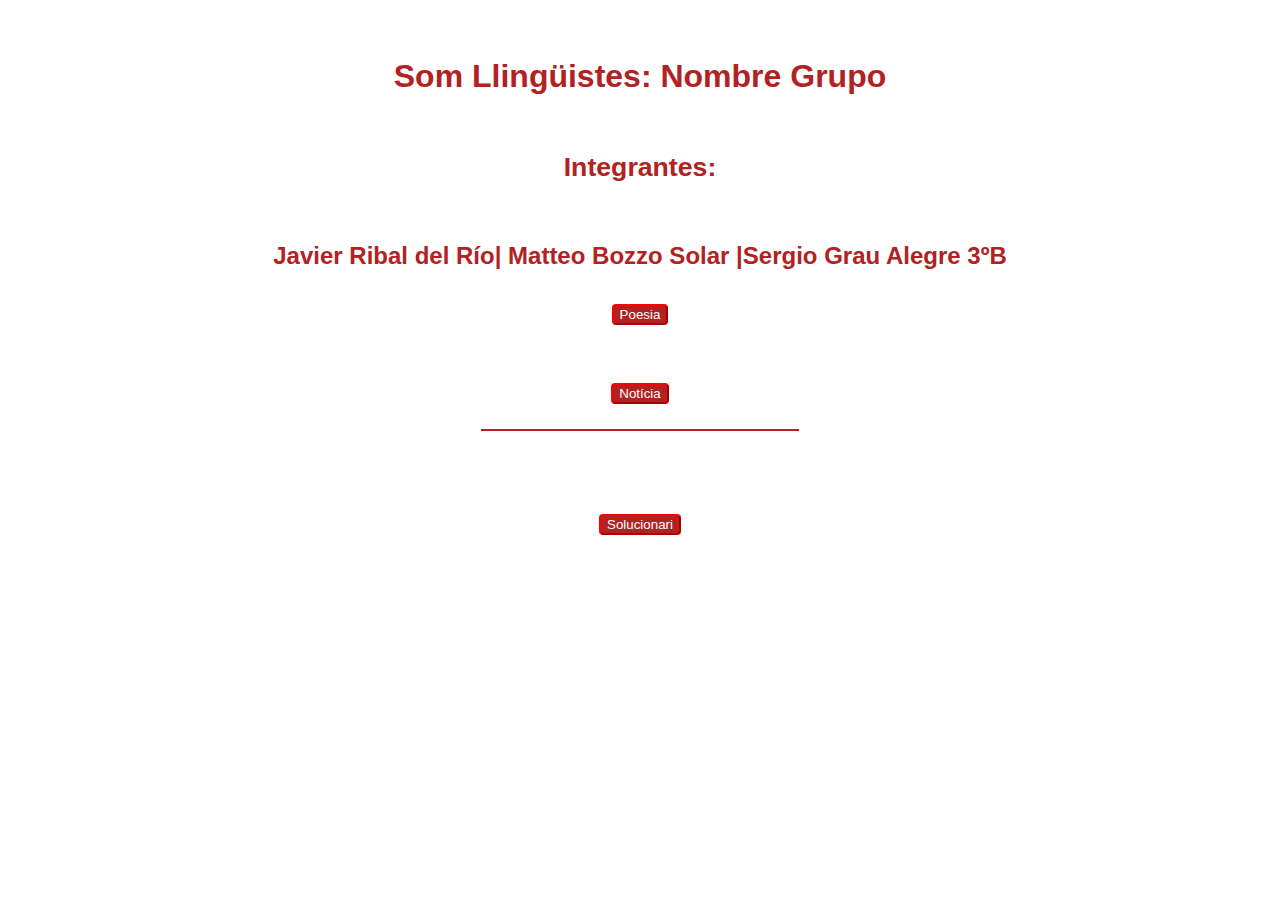
==== index.html @ ad10abd3 "Hecho todo, a falta de la revisión ortografíca" ====
<html>

<head>
  <title>Som Llingüistes</title>
  <meta content="">
  <link rel="stylesheet" type="text/css" href="estilos.css" />

  <style></style>
</head>

<body>

  <div class="Cabeceras_Centradas">

    <h1>Som Llingüistes: 
    <!--Nombre del Grupo-->
    Nombre Grupo</h1>

    <h2>Integrantes:</h2>

    <h3>Javier Ribal del Río|

    Matteo Bozzo Solar

    |Sergio Grau Alegre 3ºB</h3>

   

  </div>

  <div class="Tablon_Botones" style="font-size: 50;">

    <a href="poesia.html"><button class="boton">Poesia</button></a>

    <bR>

    <br>

    <a href="noticia.html"><button class="boton">Notícia</button></a>

    <br>

    <hr width="25%" color="firebrick">

    <br>

    <a href="solucionario.html"><button class="boton">Solucionari</button></a>



  </div>

</body>

</html>
---- estilos.css ----
body {
    font-family: Helvetica;
    font-size: 12pt;
}



.azul{
	font-size: 12pt;
	color: blue;
}  

a{
    
    color: #ffffff;
    
}


/* etiqueta*/

h1 {
    font-size: 24pt;
    color: firebrick;
    padding-top: 50px;
    padding-bottom: 10px;
}

h2 {
    font-size: 20pt;
    color: firebrick;
    padding-top: 25px;
    padding-bottom: 10px;
}

h3 {
    font-size: 18pt;
    color: firebrick;
    padding-top: 25px;
    padding-bottom: 10px;
}

h4 {
    font-size: 16pt;
    color: firebrick;
    padding-top: 25px;
    padding-bottom: 10px;
}


/* id */

#TOC {
    font-size: 10pt;
}


/* clase */

.peque {
    font-size: 10pt;
    color: blue;
}

.centrado {
    text-align: center;
}

.ejemplo {
    color: firebrick;
    font-size: 20pt;
    text-align: center;
    padding-top: 25px;
    padding-bottom: 10px;
    font-weight: bold;
}

.boton{
    
    background-color: firebrick;
    
    color: #ffffff;
    
    border: 5 solid;
    
    border-color: red;
    
    text-align: center;
    
border-radius: .25rem;
    border-top-left-radius: 0.25rem;
    border-top-right-radius: 0.25rem;
    border-bottom-right-radius: 0.25rem;
    border-bottom-left-radius: 0.25rem;    
}

.Tablon_Botones{
    
    text-align: center;
}

.Cabeceras_Centradas{

    text-align: center; 

}
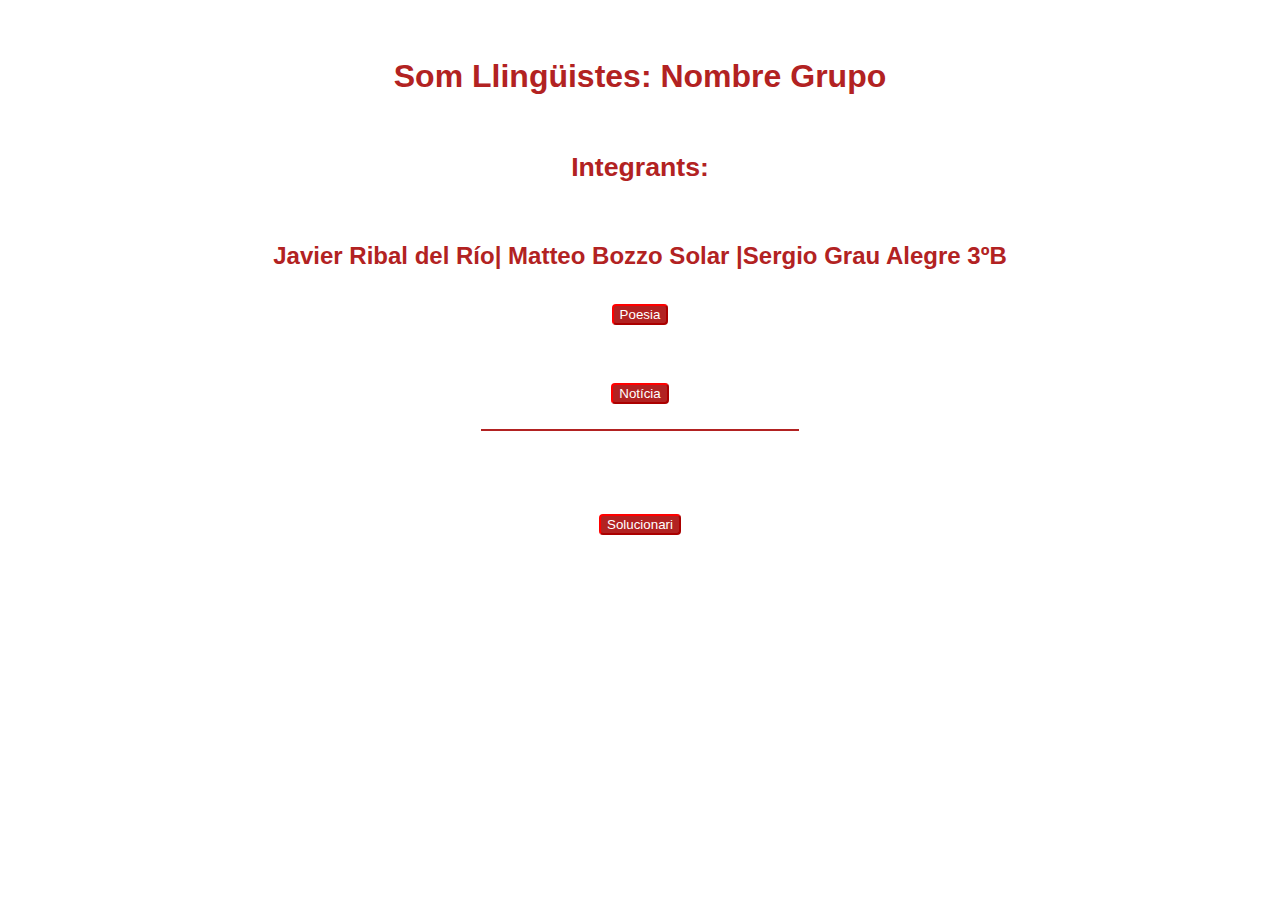
==== commit 79072975: "He corregido un error ortografico" ====
--- a/index.html
+++ b/index.html
@@ -16,7 +16,7 @@
     <!--Nombre del Grupo-->
     Nombre Grupo</h1>
 
-    <h2>Integrantes:</h2>
+    <h2>Integrants:</h2>
 
     <h3>Javier Ribal del Río|
 
@@ -52,4 +52,4 @@
 
 </body>
 
-</html>+</html>
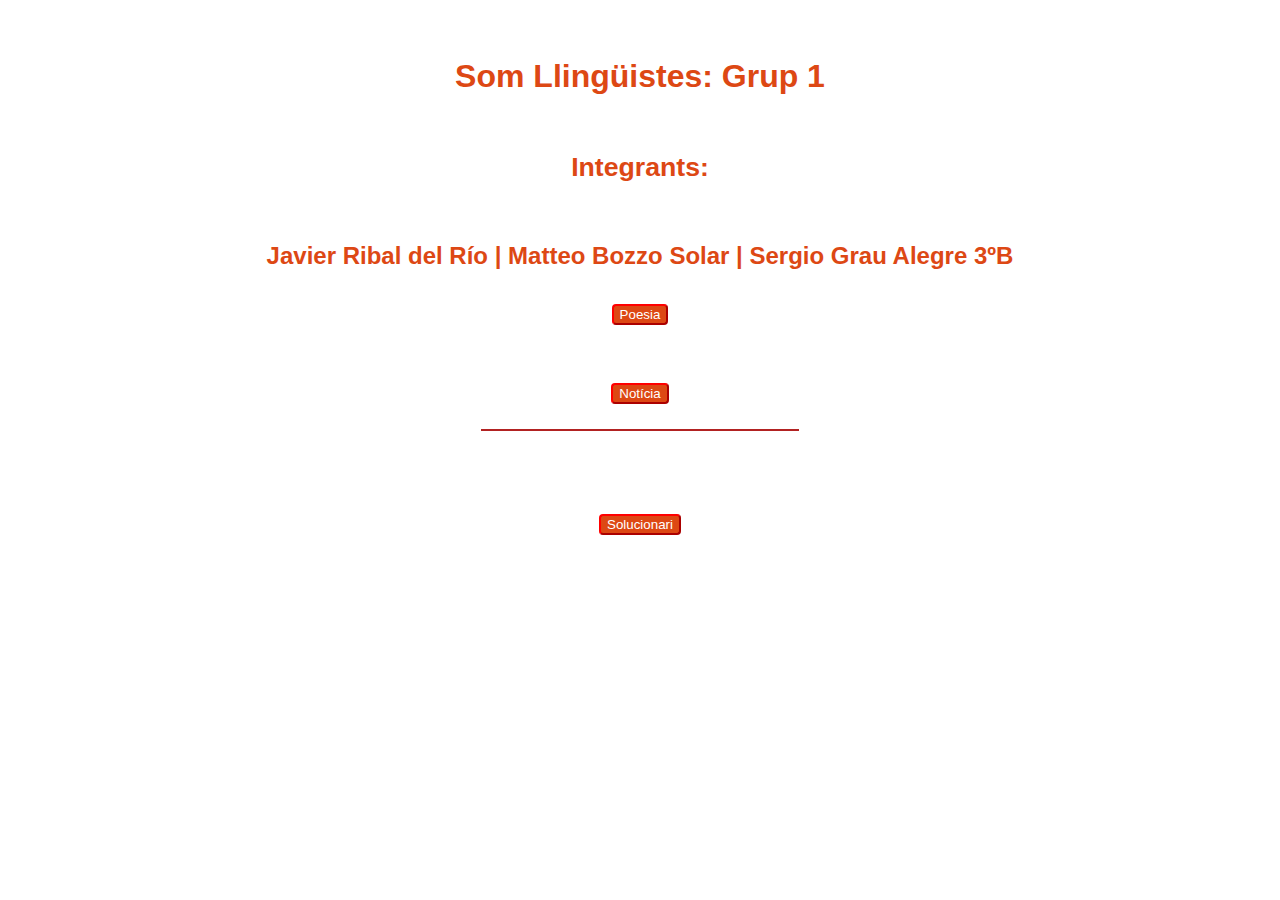
==== commit c154933c: "Cambios" ====
--- a/index.html
+++ b/index.html
@@ -12,19 +12,20 @@
 
   <div class="Cabeceras_Centradas">
 
-    <h1>Som Llingüistes: 
-    <!--Nombre del Grupo-->
-    Nombre Grupo</h1>
+    <h1>Som Llingüistes:
+      <!--Nombre del Grupo-->
+      Grup 1
+    </h1>
 
     <h2>Integrants:</h2>
 
-    <h3>Javier Ribal del Río|
+    <h3>Javier Ribal del Río |
 
-    Matteo Bozzo Solar
+      Matteo Bozzo Solar
 
-    |Sergio Grau Alegre 3ºB</h3>
+      | Sergio Grau Alegre 3ºB</h3>
 
-   
+
 
   </div>
 
@@ -52,4 +53,4 @@
 
 </body>
 
-</html>
+</html>--- a/estilos.css
+++ b/estilos.css
@@ -21,28 +21,28 @@
 
 h1 {
     font-size: 24pt;
-    color: firebrick;
+    color: #dd4814;
     padding-top: 50px;
     padding-bottom: 10px;
 }
 
 h2 {
     font-size: 20pt;
-    color: firebrick;
+    color: #dd4814;
     padding-top: 25px;
     padding-bottom: 10px;
 }
 
 h3 {
     font-size: 18pt;
-    color: firebrick;
+    color: #dd4814;
     padding-top: 25px;
     padding-bottom: 10px;
 }
 
 h4 {
     font-size: 16pt;
-    color: firebrick;
+    color: #dd4814;
     padding-top: 25px;
     padding-bottom: 10px;
 }
@@ -67,7 +67,7 @@
 }
 
 .ejemplo {
-    color: firebrick;
+    color: #dd4814;
     font-size: 20pt;
     text-align: center;
     padding-top: 25px;
@@ -77,7 +77,7 @@
 
 .boton{
     
-    background-color: firebrick;
+    background-color: #dd4814;
     
     color: #ffffff;
     
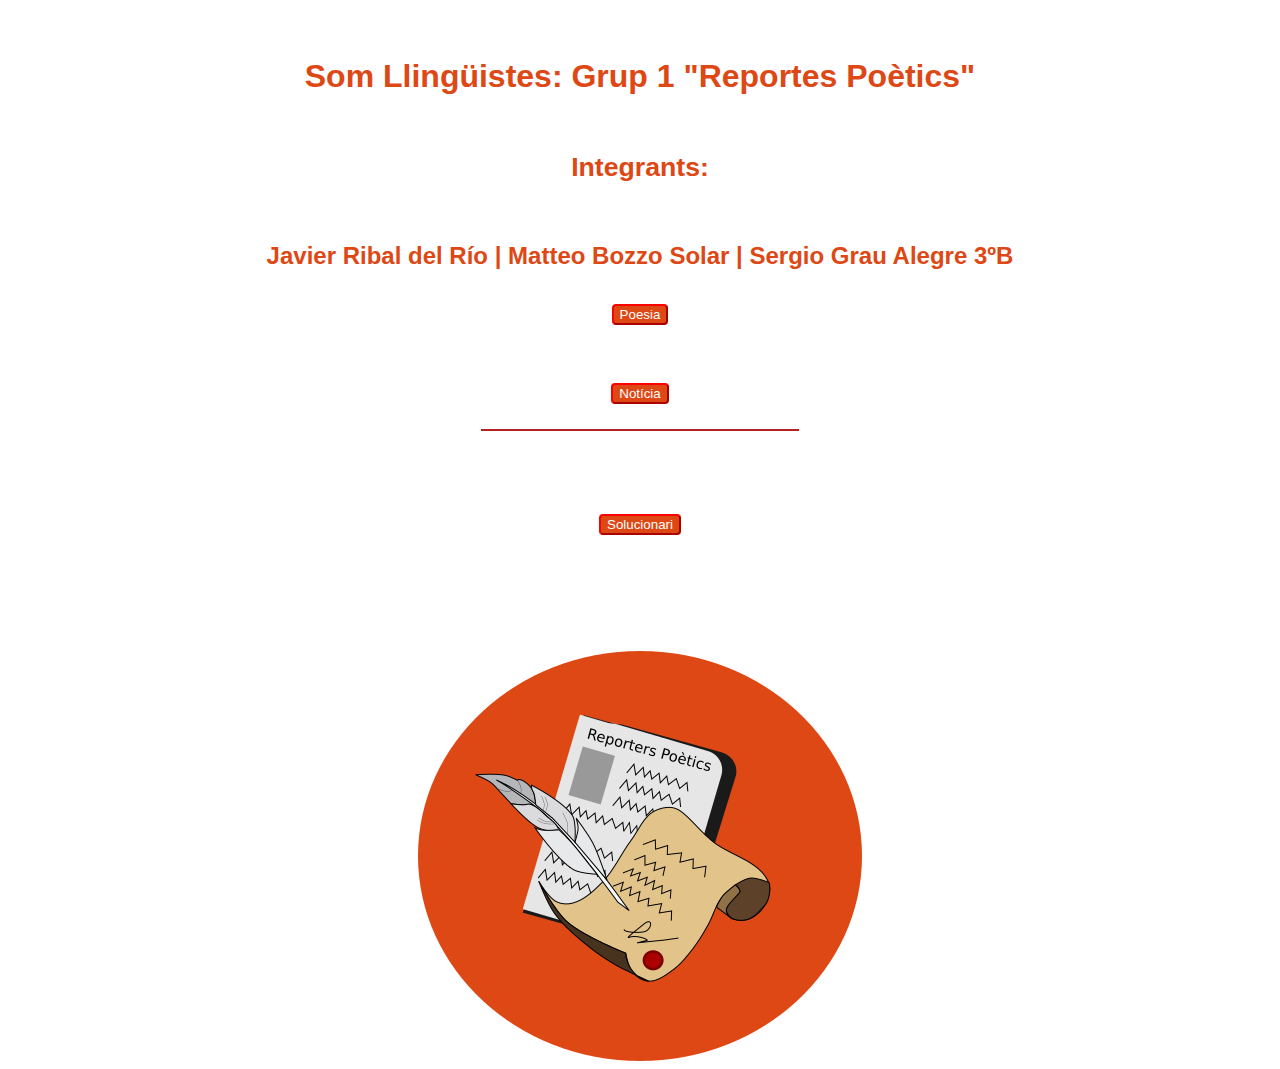
==== commit fa31bb26: "He acabado" ====
--- a/index.html
+++ b/index.html
@@ -4,6 +4,8 @@
   <title>Som Llingüistes</title>
   <meta content="">
   <link rel="stylesheet" type="text/css" href="estilos.css" />
+
+  <link rel="shortcut icon" href="Imagenes/icono.png" />
 
   <style></style>
 </head>
@@ -14,7 +16,7 @@
 
     <h1>Som Llingüistes:
       <!--Nombre del Grupo-->
-      Grup 1
+      Grup 1 "Reportes Poètics"
     </h1>
 
     <h2>Integrants:</h2>
@@ -47,6 +49,10 @@
 
     <a href="solucionario.html"><button class="boton">Solucionari</button></a>
 
+    <br><br><br>
+
+    <img style="text-align: center;" src="Imagenes/icono.png">
+
 
 
   </div>
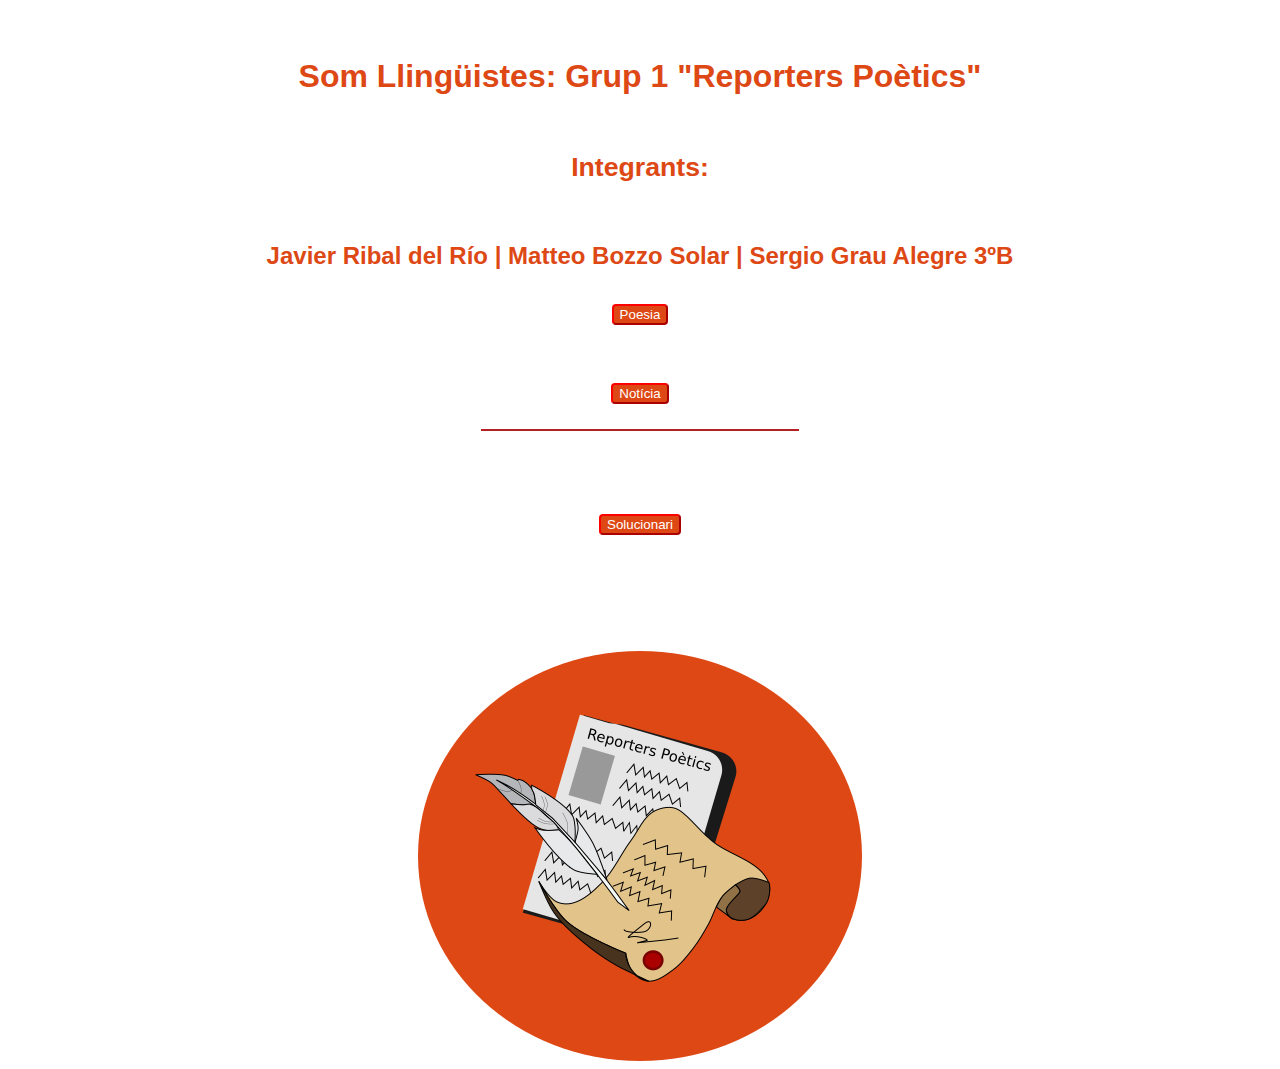
==== commit d7c5c9a3: "Cambio 1334" ====
--- a/index.html
+++ b/index.html
@@ -16,7 +16,7 @@
 
     <h1>Som Llingüistes:
       <!--Nombre del Grupo-->
-      Grup 1 "Reportes Poètics"
+      Grup 1 "Reporters Poètics"
     </h1>
 
     <h2>Integrants:</h2>
